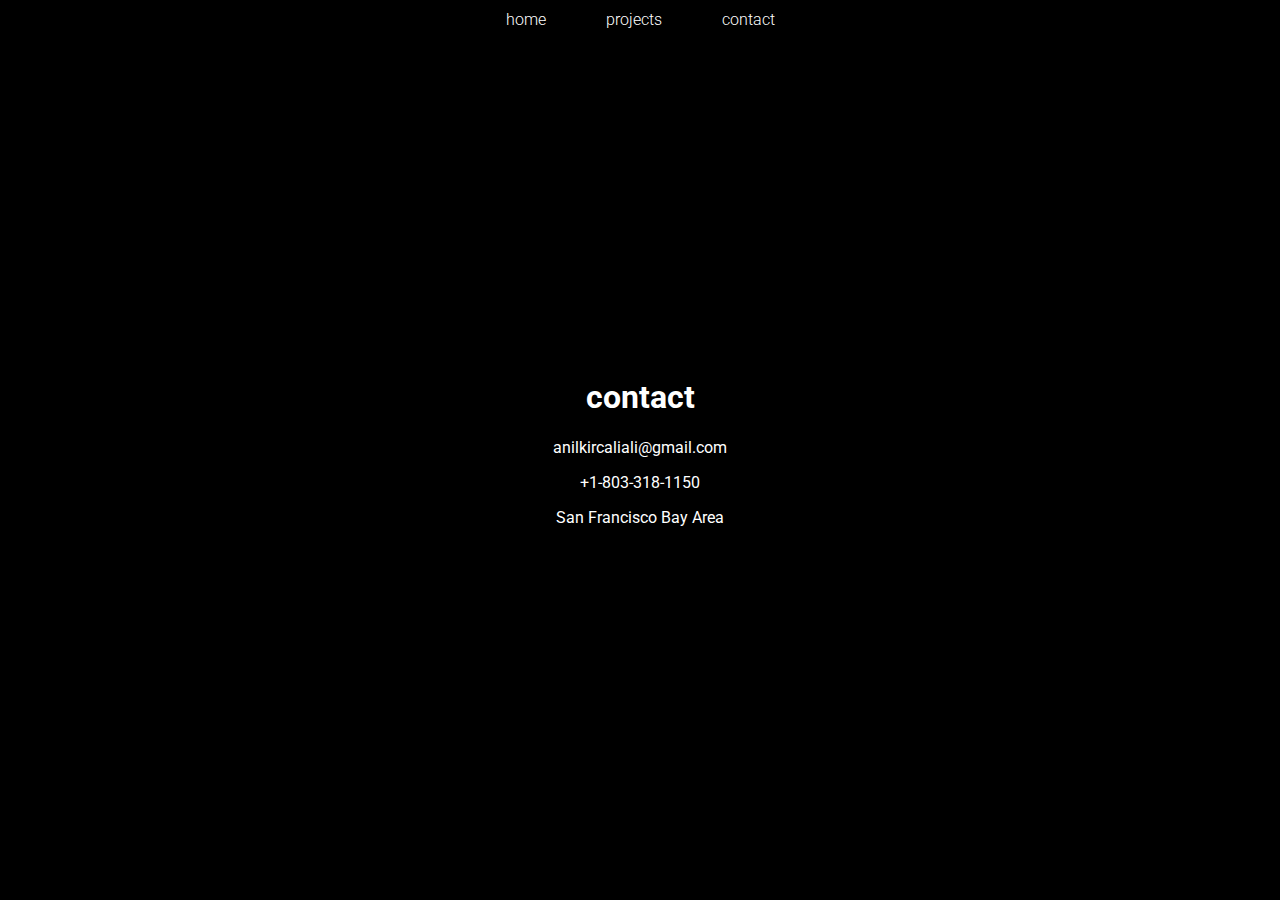
==== contact.html @ e8392fb6 "Add contact page" ====
<!DOCTYPE html>
<html lang="en">
<head>
    <meta charset="UTF-8">
    <meta name="viewport" content="width=device-width, initial-scale=1.0">
    <title>Contact - Anil Kircali</title>
    <link href="https://fonts.googleapis.com/css2?family=Roboto:wght@300;400;700&display=swap" rel="stylesheet">
    <link rel="stylesheet" href="style.css">
</head>
<body>
    <div id="ribbon">
        <a href="index.html" class="ribbon-button">home</a>
        <a href="#" class="ribbon-button">projects</a>
        <a href="contact.html" class="ribbon-button">contact</a> <!-- New button -->
    </div>
    <div id="content">
        <h1 id="contact">contact</h1>
        <!-- Add your contact information or form here -->
        <p id="email">anilkircaliali@gmail.com</p>
        <p id="phone">+1-803-318-1150</p>
        <p id="address">San Francisco Bay Area</p>
    </div>
</body>
</html>
---- style.css ----
body {
    background-color: black;
    color: white;
    font-family: 'Roboto', sans-serif;
    margin: 0;
    padding-top: 50px; /* Adjust for ribbon height */
    height: 100vh;
    box-sizing: border-box;
}

#ribbon {
    background-color: black; 
    width: 100%;
    padding: 10px 0;
    box-sizing: border-box;
    position: fixed;
    top: 0;
    left: 0;
    display: flex;
    justify-content: center;
    z-index: 1000;
}

.ribbon-button {
    color: white;
    text-decoration: none;
    margin: 0 30px;
    font-size: 16px;
    font-weight: 300;
}

#content {
    text-align: center;
    position: absolute;
    top: 50%;  /* Center vertically */
    left: 50%; /* Center horizontally */
    transform: translate(-50%, -50%);
}

#name {
    font-size: 48px;
    font-weight: 700;
    margin: 0;
}

#description {
    font-size: 24px;
    font-weight: 400;
}
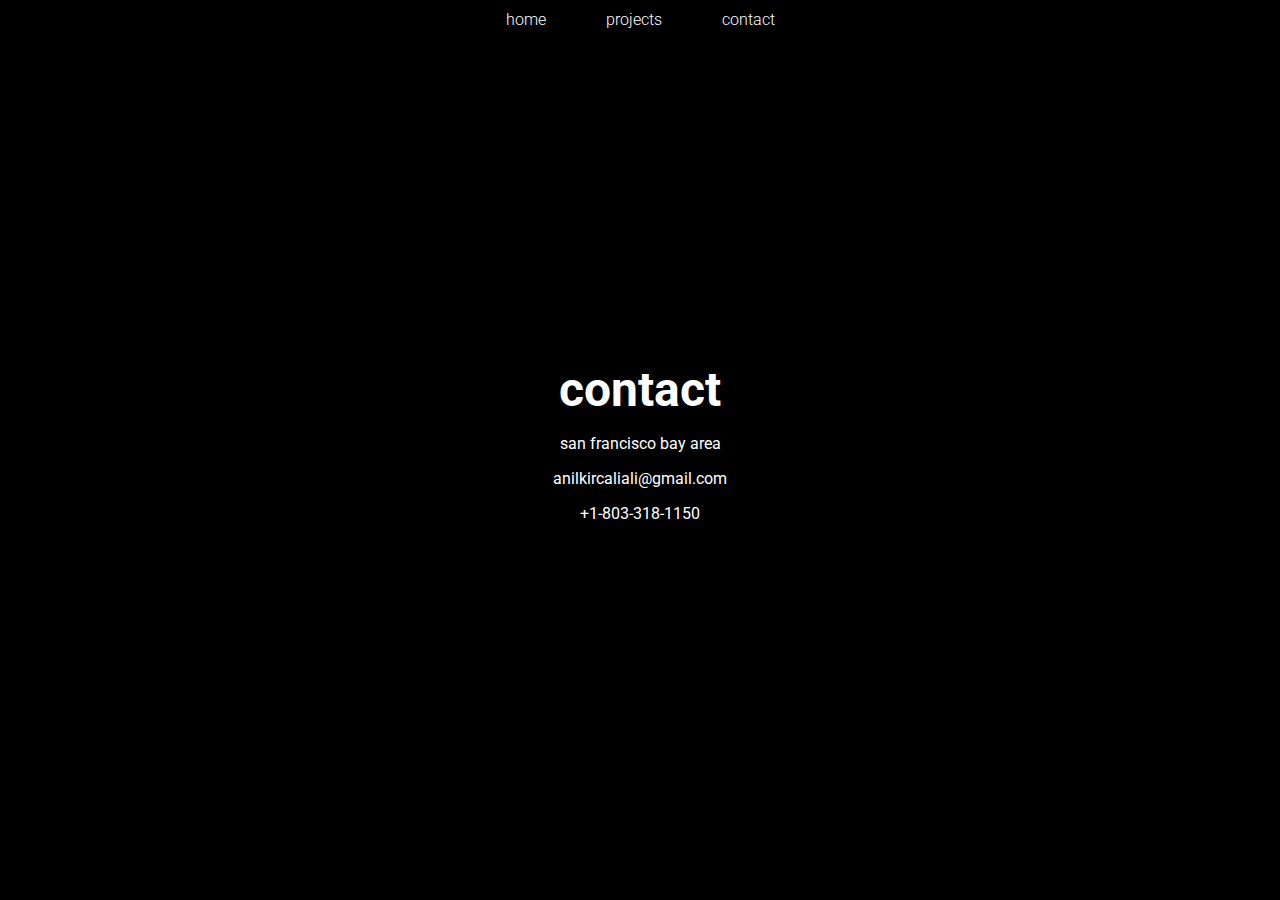
==== commit 01327f63: "Fix titles" ====
--- a/contact.html
+++ b/contact.html
@@ -14,11 +14,11 @@
         <a href="contact.html" class="ribbon-button">contact</a> <!-- New button -->
     </div>
     <div id="content">
-        <h1 id="contact">contact</h1>
+        <h1 id="title">contact</h1>
         <!-- Add your contact information or form here -->
+        <p id="address">san francisco bay area</p>
         <p id="email">anilkircaliali@gmail.com</p>
         <p id="phone">+1-803-318-1150</p>
-        <p id="address">San Francisco Bay Area</p>
     </div>
 </body>
 </html>--- a/style.css
+++ b/style.css
@@ -37,7 +37,7 @@
     transform: translate(-50%, -50%);
 }
 
-#name {
+#title {
     font-size: 48px;
     font-weight: 700;
     margin: 0;
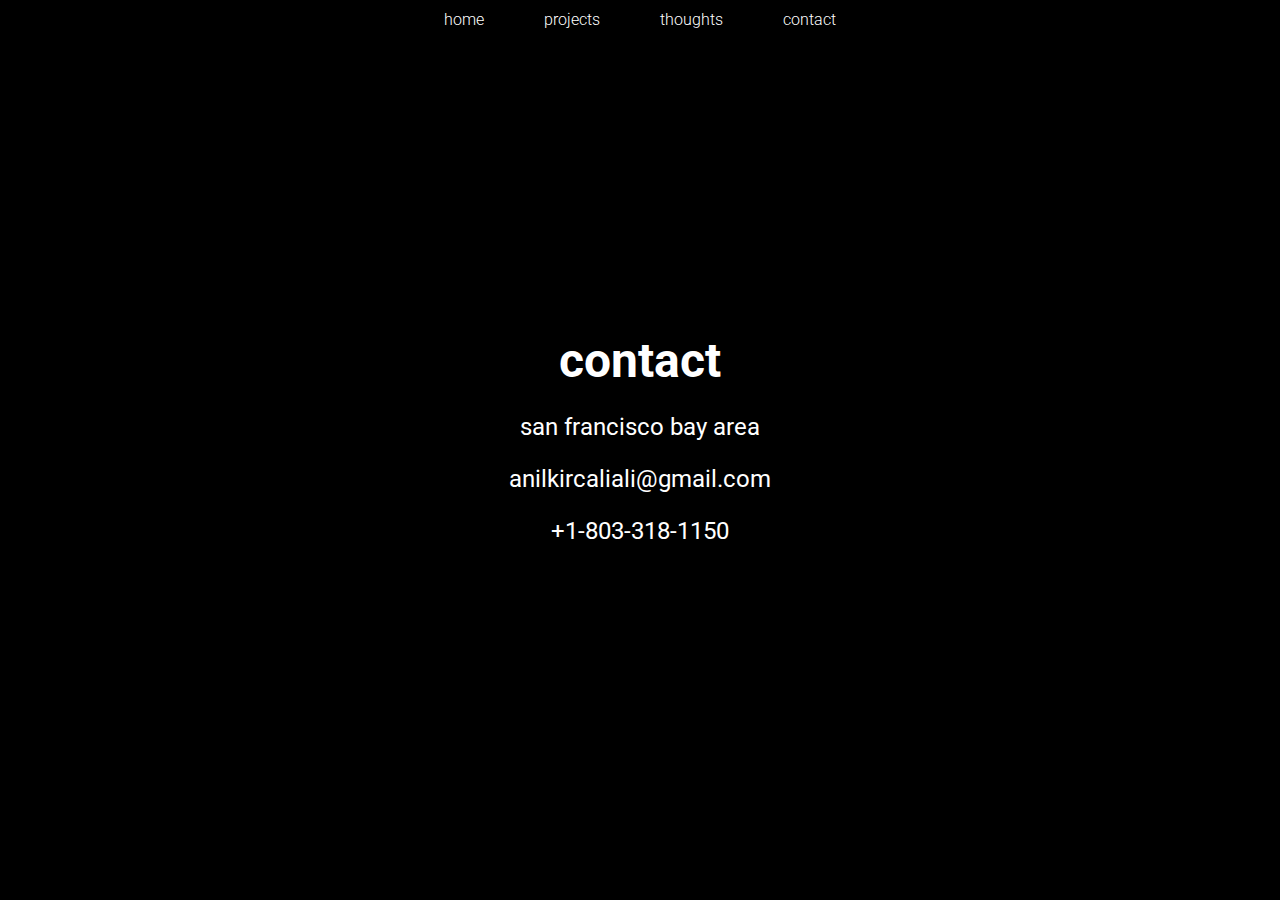
==== commit 52dd1dca: "Fix bugs" ====
--- a/contact.html
+++ b/contact.html
@@ -3,22 +3,23 @@
 <head>
     <meta charset="UTF-8">
     <meta name="viewport" content="width=device-width, initial-scale=1.0">
-    <title>Contact - Anil Kircali</title>
+    <title>contact</title>
     <link href="https://fonts.googleapis.com/css2?family=Roboto:wght@300;400;700&display=swap" rel="stylesheet">
     <link rel="stylesheet" href="style.css">
 </head>
 <body>
     <div id="ribbon">
         <a href="index.html" class="ribbon-button">home</a>
-        <a href="#" class="ribbon-button">projects</a>
-        <a href="contact.html" class="ribbon-button">contact</a> <!-- New button -->
+        <a href="projects.html" class="ribbon-button">projects</a>
+        <a href="thoughts.html" class="ribbon-button">thoughts</a>
+        <a href="contact.html" class="ribbon-button">contact</a>
     </div>
     <div id="content">
         <h1 id="title">contact</h1>
         <!-- Add your contact information or form here -->
-        <p id="address">san francisco bay area</p>
-        <p id="email">anilkircaliali@gmail.com</p>
-        <p id="phone">+1-803-318-1150</p>
+        <p id="description">san francisco bay area</p>
+        <p id="description">anilkircaliali@gmail.com</p>
+        <p id="description">+1-803-318-1150</p>
     </div>
 </body>
 </html>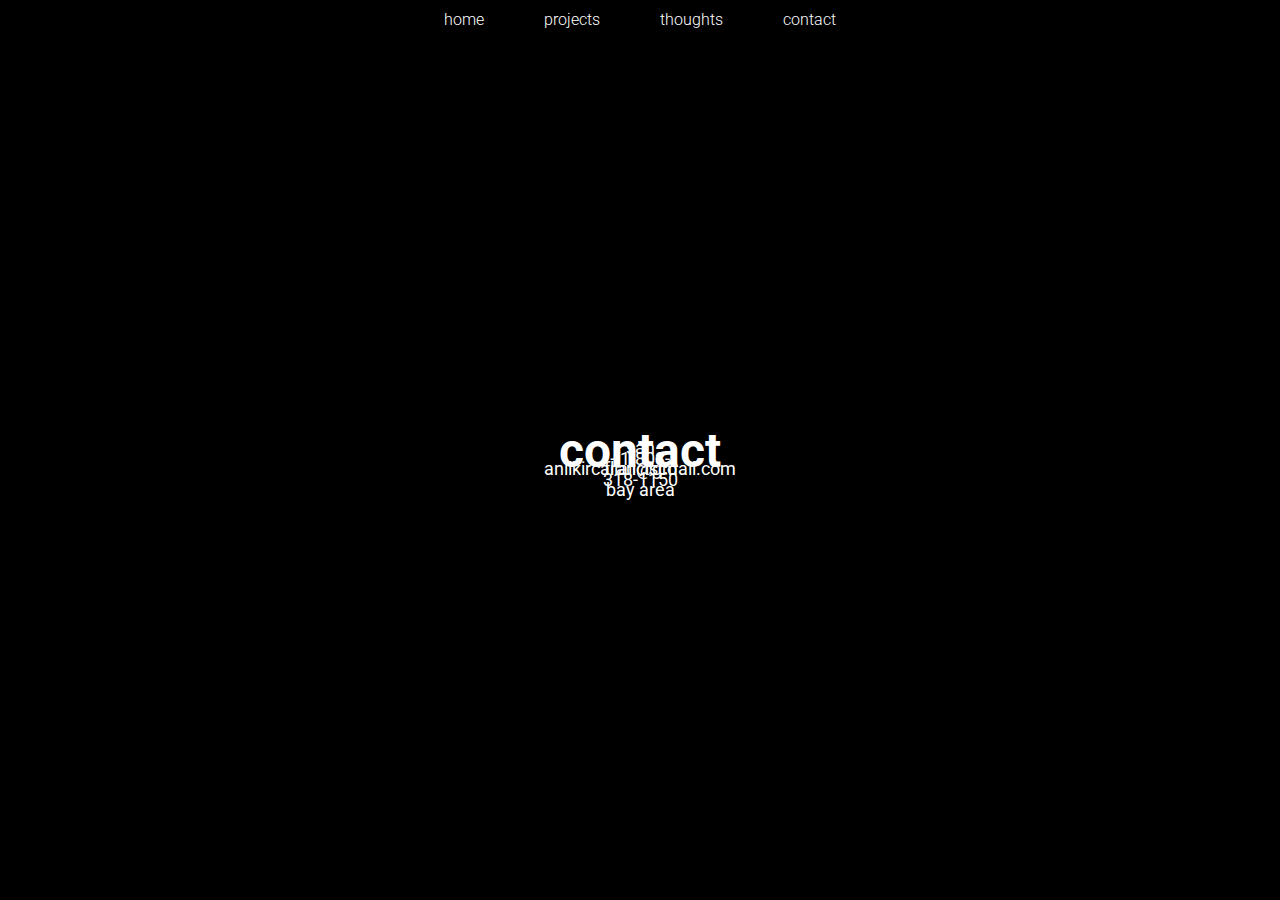
==== commit 6a326dd6: "Make content smaller" ====
--- a/contact.html
+++ b/contact.html
@@ -17,9 +17,9 @@
     <div id="content">
         <h1 id="title">contact</h1>
         <!-- Add your contact information or form here -->
-        <p id="description">san francisco bay area</p>
-        <p id="description">anilkircaliali@gmail.com</p>
-        <p id="description">+1-803-318-1150</p>
+        <p id="content">san francisco bay area</p>
+        <p id="content">anilkircaliali@gmail.com</p>
+        <p id="content">+1-803-318-1150</p>
     </div>
 </body>
 </html>--- a/style.css
+++ b/style.css
@@ -47,3 +47,8 @@
     font-size: 24px;
     font-weight: 400;
 }
+
+#content {
+    font-size: 18px;
+    font-weight: 400;
+}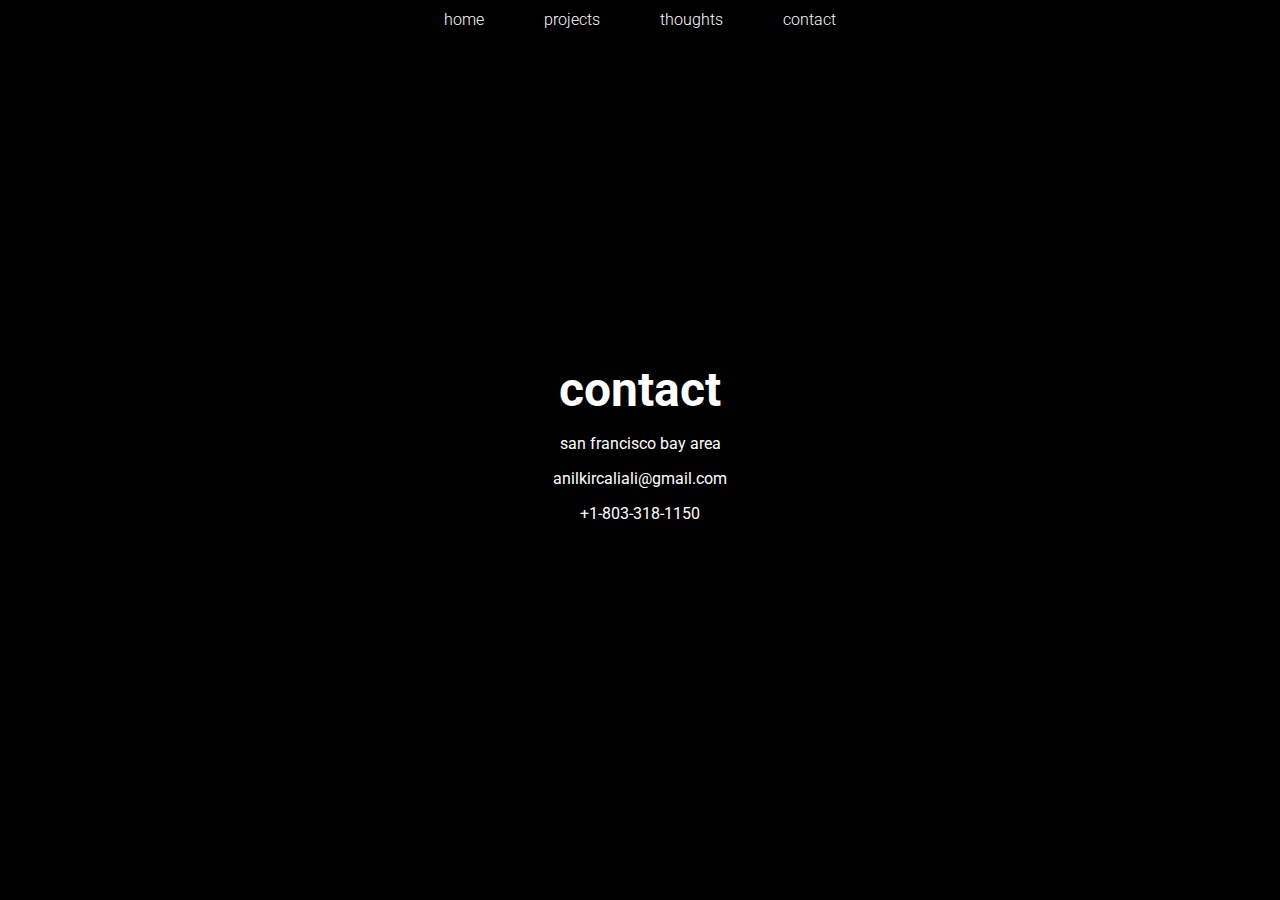
==== commit 89db0b49: "Bug Fix" ====
--- a/contact.html
+++ b/contact.html
@@ -17,9 +17,9 @@
     <div id="content">
         <h1 id="title">contact</h1>
         <!-- Add your contact information or form here -->
-        <p id="content">san francisco bay area</p>
-        <p id="content">anilkircaliali@gmail.com</p>
-        <p id="content">+1-803-318-1150</p>
+        <p id="content_description">san francisco bay area</p>
+        <p id="content_description">anilkircaliali@gmail.com</p>
+        <p id="content_description">+1-803-318-1150</p>
     </div>
 </body>
 </html>--- a/style.css
+++ b/style.css
@@ -46,9 +46,4 @@
 #description {
     font-size: 24px;
     font-weight: 400;
-}
-
-#content {
-    font-size: 18px;
-    font-weight: 400;
 }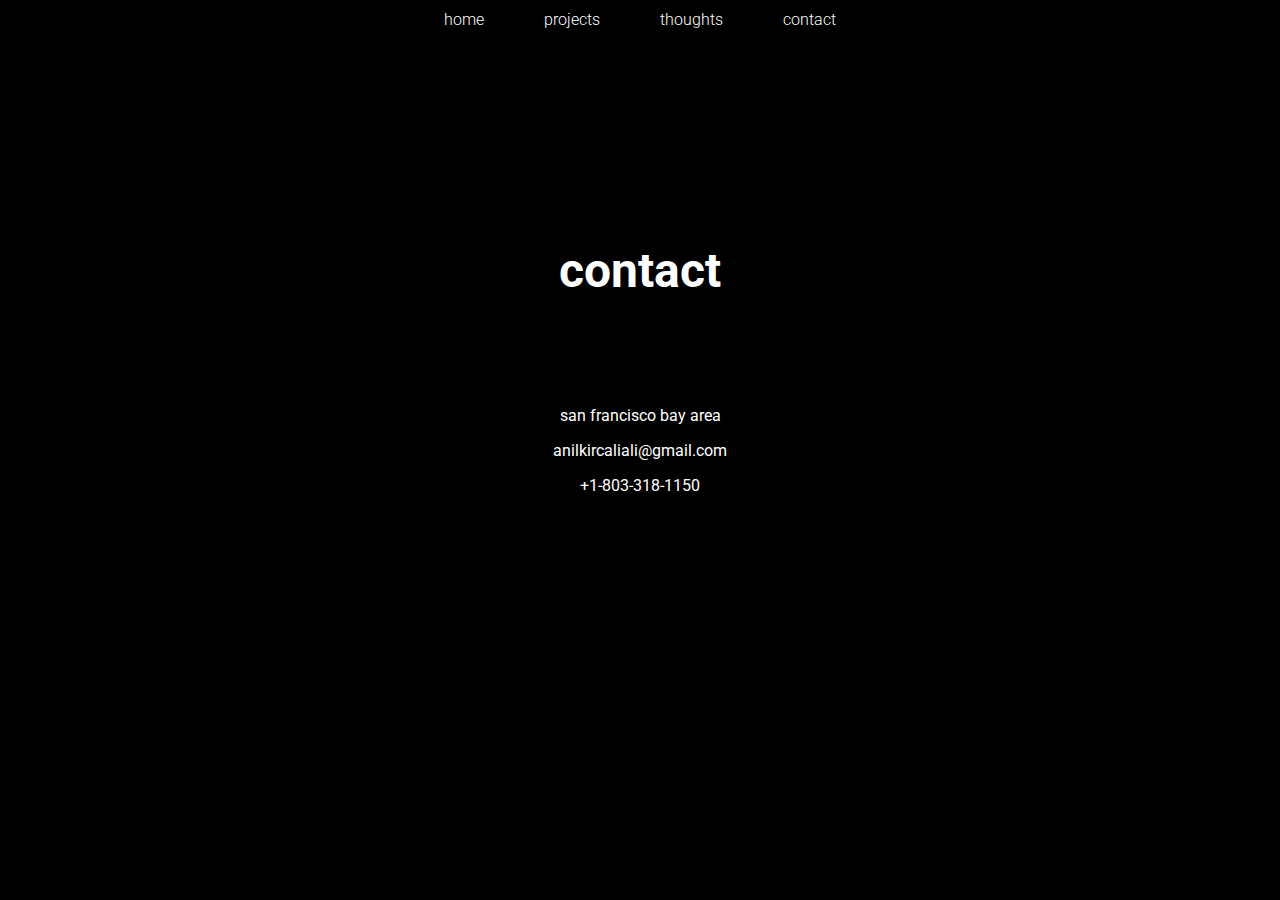
==== commit 0bc431c5: "Consistent formatting on each page" ====
--- a/contact.html
+++ b/contact.html
@@ -14,8 +14,10 @@
         <a href="thoughts.html" class="ribbon-button">thoughts</a>
         <a href="contact.html" class="ribbon-button">contact</a>
     </div>
+    <div id="content-title">
+        <h1 id="title">contact</h1>
+    </div>
     <div id="content">
-        <h1 id="title">contact</h1>
         <!-- Add your contact information or form here -->
         <p id="content_description">san francisco bay area</p>
         <p id="content_description">anilkircaliali@gmail.com</p>
--- a/style.css
+++ b/style.css
@@ -29,6 +29,14 @@
     font-weight: 300;
 }
 
+#content-title {
+    text-align: center;
+    position: absolute;
+    top: 30%;  /* Center vertically */
+    left: 50%; /* Center horizontally */
+    transform: translate(-50%, -50%);
+}
+
 #content {
     text-align: center;
     position: absolute;
